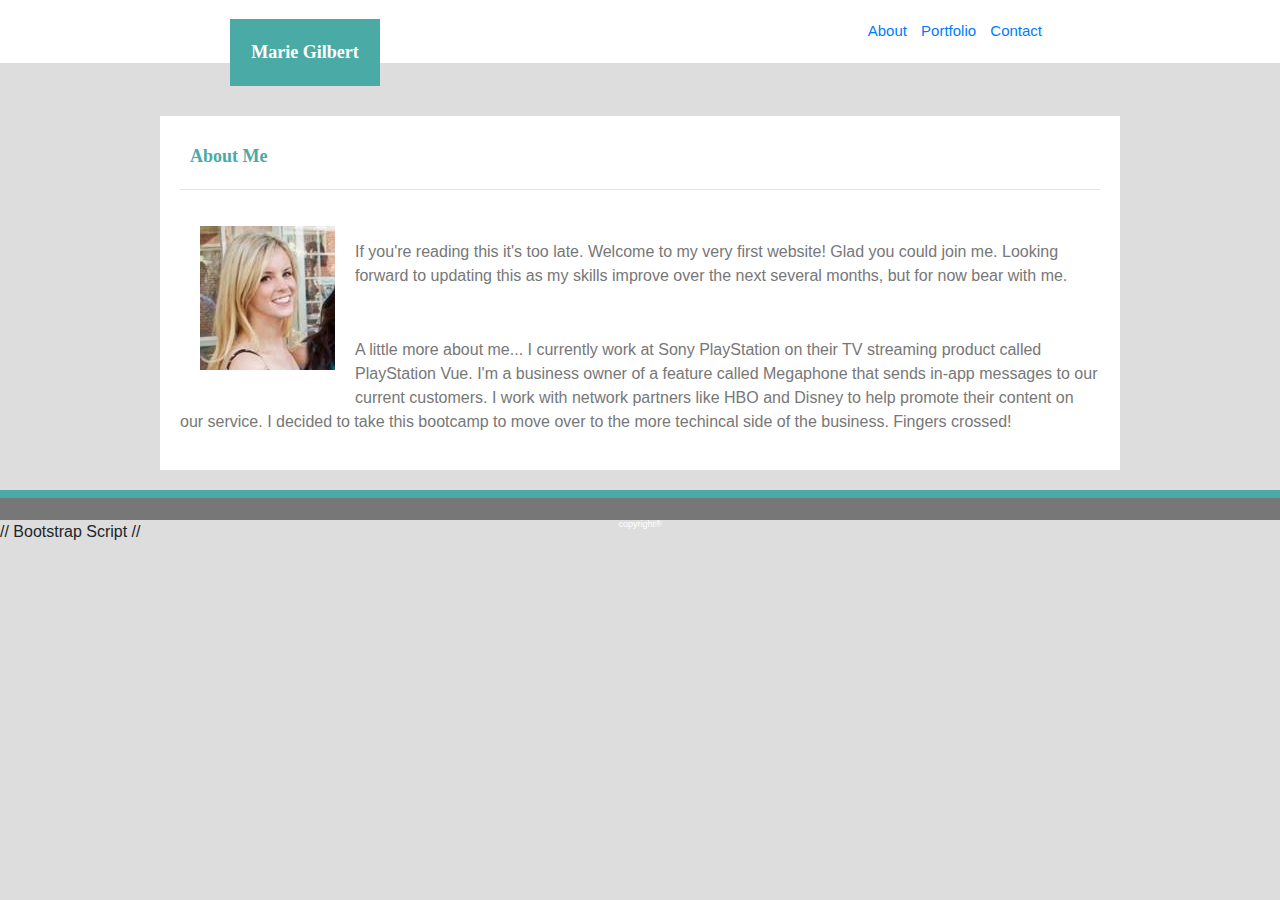
==== index.html @ 9dc56440 "added responsive meta tag to all HTML docs" ====
<!DOCTYPE html>
<html lang="en">
<head>
    <meta charset="UTF-8">
    // Bootstrap responsive meta tag //
    <meta name="viewport" content="width=device-width, initial-scale=1, shrink-to-fit=no">
    <meta http-equiv="X-UA-Compatible" content="ie=edge">
    // Bootstrap CSS //
    <link rel="stylesheet" href="https://stackpath.bootstrapcdn.com/bootstrap/4.3.1/css/bootstrap.min.css" integrity="sha384-ggOyR0iXCbMQv3Xipma34MD+dH/1fQ784/j6cY/iJTQUOhcWr7x9JvoRxT2MZw1T" crossorigin="anonymous">
    <link href="assets/css/style.css" rel="stylesheet" type="text/css">
    <title>Index</title>
</head>

<body>

    <nav>
        <a href="index.html">About</a>
        <a href="portfolio.html">Portfolio</a> 
        <a href="contact.html">Contact</a>
    </nav>

    <header>Marie Gilbert</header>

    <div class="wrapper">
        <h2>About Me</h2>

        <hr>

        <div id="headshot">
            <img src="assets\images\Headshot.jpg" alt=headshot>
        </div>

        <div id="paragraph">
            <p>If you're reading this it's too late. Welcome to my very first website! Glad you could join me. Looking forward to updating this as my skills improve over the next several months, but for now bear with me.  </p>
            <p>A little more about me... I currently work at Sony PlayStation on their TV streaming product called PlayStation Vue. I'm a business owner of a feature called Megaphone that sends in-app messages to our current customers. I work with network partners like HBO and Disney to help promote their content on our service. I decided to take this bootcamp to move over to the more techincal side of the business. Fingers crossed!</p>
        </div>
    </div>
    
    <footer class="footer">
        copyright®
    </footer>
    // Bootstrap Script //
    <script src="https://code.jquery.com/jquery-3.3.1.slim.min.js" integrity="sha384-q8i/X+965DzO0rT7abK41JStQIAqVgRVzpbzo5smXKp4YfRvH+8abtTE1Pi6jizo" crossorigin="anonymous"></script>
<script src="https://cdnjs.cloudflare.com/ajax/libs/popper.js/1.14.7/umd/popper.min.js" integrity="sha384-UO2eT0CpHqdSJQ6hJty5KVphtPhzWj9WO1clHTMGa3JDZwrnQq4sF86dIHNDz0W1" crossorigin="anonymous"></script>
<script src="https://stackpath.bootstrapcdn.com/bootstrap/4.3.1/js/bootstrap.min.js" integrity="sha384-JjSmVgyd0p3pXB1rRibZUAYoIIy6OrQ6VrjIEaFf/nJGzIxFDsf4x0xIM+B07jRM" crossorigin="anonymous"></script>
</body>
</html>
---- assets/css/style.css ----
body {
    background-color:#dddddd;
}

nav {
    padding: 20px;
    margin: 0px;
    position: absolute;
    top: 0; right: 0; left: 0;
    font: Arial, Helvetica, sans-serif;
    color:#777777;
    background-color: #ffffff;
    font-size: 15px;
    text-align: right;
}

a {
    margin: 0px 5px;
    position: relative;
    right: 213px;
}

header {
    padding: 20px;
    margin: 5px;
    color: #ffffff;
    background-color: #4aaaa5;
    font-family: Georgia;
    font-size: 18px;
    font-weight: bold;
    text-align: center;
    width: 150px;
    position: relative;
    top: -10px;
    left: 225px;
}

h1 {
    padding: 20px;
    margin: 20px;
    color: #4aaaa5;
    font-size: 18px;
    font-weight: bold;
    text-align: center;
    position: absolute; 
    font-family: 'Georgia', Times, 'Times New Roman', serif;
    font-weight: bold;
    text-align: left;
}

.wrapper {
    width: 960px;
    margin: 20px auto;
    padding: 20px;
    background-color: #ffffff;
    color:#777777;
    font-family: Arial, Helvetica, sans-serif;
}

.container {
    display: flex;
    flex-wrap: wrap;
}

.group {
    margin: 15px;
}

hr {
    color:#dddddd;  
}

#headshot {
    float: left;
    display: inline-block;
    padding: 20px;
}

p {
    margin-top: 50px;
    font: Arial, Helvetica, sans-serif;
    color: #777777;
}

h2 {
    padding: 5px;
    margin: 5px;
    color: #4aaaa5;
    font-size: 18px;
    font-weight: bold;
    font-family: 'Georgia', Times, 'Times New Roman', serif;
}

h3 {
    font-family: 'Georgia', Times, 'Times New Roman', serif;
    font-size: 14px;
    text-align: center;
    width: 210px;
    color:#ffffff;
    background-color: #4aaaa5;
    padding: 20px;
    z-index: 2;
}

.footer {
    text-align: center;
    padding: 20px 0 0 0;
    color: #ffffff;
    background: #777777;
    font-size: 9px;
    height: 30px;
    position: relative;
    left: 0 ; right: 0; bottom: 0;
    border-top: 8px solid #4aaaa5;
    }

    .header {
        margin-top: 5px;
        z-index: 5;
        position: relative;
        top: 150px;
    }

.image {
    margin-bottom: 0px;
    z-index: 0;
}

button {
    color:#ffffff;
    background-color: #4aaaa5;
    font-size: 14px;
    font-family: Georgia;
    padding: 5px;
    margin-top: 50px;
    width: 75px;
    border: 5px;
}

.form {
    max-width: 960px;
    margin-top: 20px;
}

input {
    width: 100%;
    padding: 12px 20px;
    margin: 8px 0;
    box-sizing: border-box;
}

h4 {
    font-family: 'Georgia', Times, 'Times New Roman', serif;
}
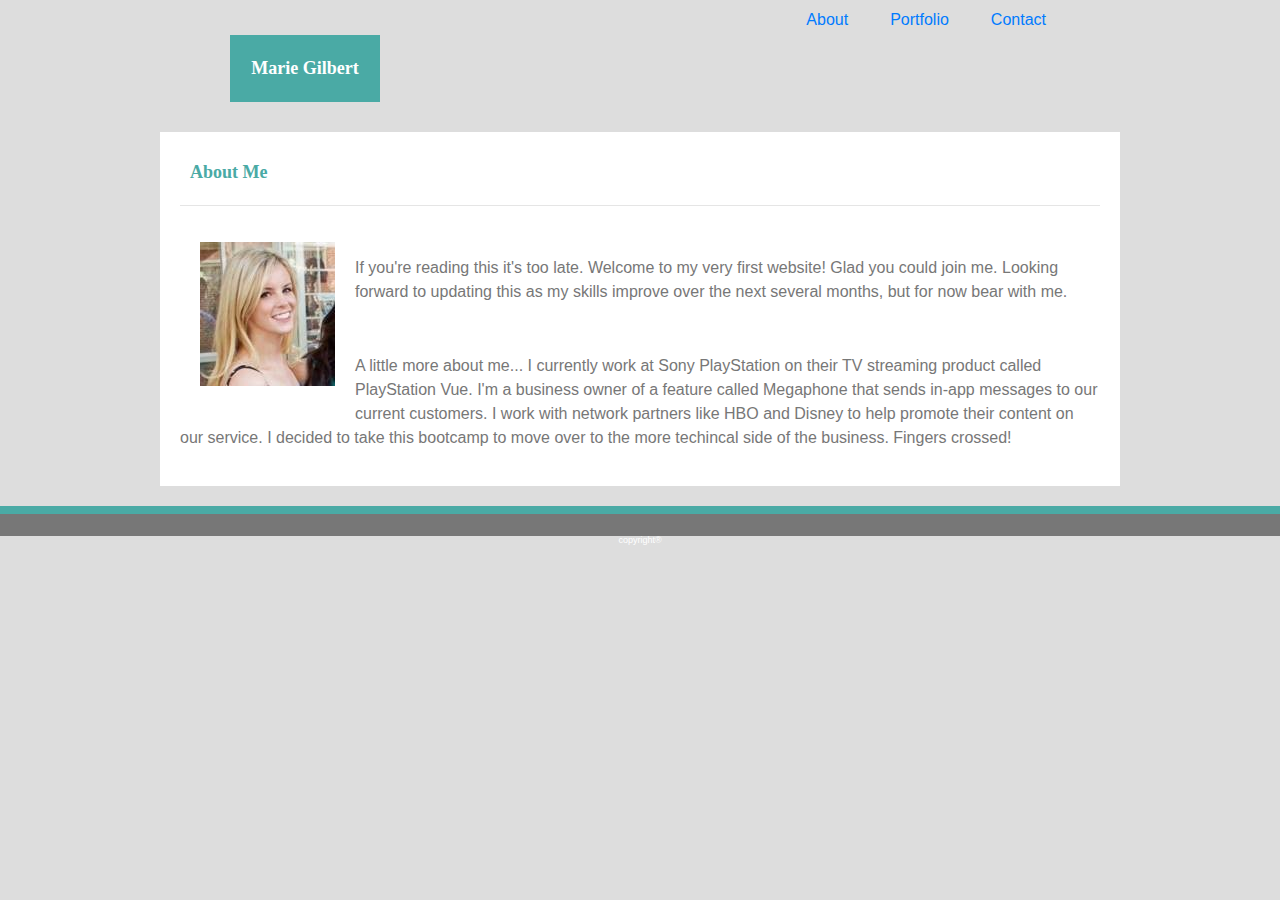
==== commit ce1f7111: "updated bootstrapstyle css and nav elements" ====
--- a/index.html
+++ b/index.html
@@ -2,22 +2,29 @@
 <html lang="en">
 <head>
     <meta charset="UTF-8">
-    // Bootstrap responsive meta tag //
+    <!--Bootstrap responsive meta tag-->
     <meta name="viewport" content="width=device-width, initial-scale=1, shrink-to-fit=no">
     <meta http-equiv="X-UA-Compatible" content="ie=edge">
-    // Bootstrap CSS //
+    <!--Bootstrap CSS-->
     <link rel="stylesheet" href="https://stackpath.bootstrapcdn.com/bootstrap/4.3.1/css/bootstrap.min.css" integrity="sha384-ggOyR0iXCbMQv3Xipma34MD+dH/1fQ784/j6cY/iJTQUOhcWr7x9JvoRxT2MZw1T" crossorigin="anonymous">
-    <link href="assets/css/style.css" rel="stylesheet" type="text/css">
+    <link href="assets/css/bootstrapstyle.css" rel="stylesheet" type="text/css">
     <title>Index</title>
 </head>
 
 <body>
 
-    <nav>
-        <a href="index.html">About</a>
-        <a href="portfolio.html">Portfolio</a> 
-        <a href="contact.html">Contact</a>
-    </nav>
+
+        <ul class="nav justify-content-end">
+            <li class="nav-item">
+                <a class="nav-link active" href="index.html">About</a>
+            </li>
+            <li class="nav-item">
+                <a class="nav-link active" href="portfolio.html">Portfolio</a>
+            </li>
+            <li class="nav-item"> 
+                <a class="nav-link active" href="contact.html">Contact</a>
+            </li>
+        </ul>
 
     <header>Marie Gilbert</header>
 
@@ -39,7 +46,7 @@
     <footer class="footer">
         copyright®
     </footer>
-    // Bootstrap Script //
+    <!--Bootstrap Script-->
     <script src="https://code.jquery.com/jquery-3.3.1.slim.min.js" integrity="sha384-q8i/X+965DzO0rT7abK41JStQIAqVgRVzpbzo5smXKp4YfRvH+8abtTE1Pi6jizo" crossorigin="anonymous"></script>
 <script src="https://cdnjs.cloudflare.com/ajax/libs/popper.js/1.14.7/umd/popper.min.js" integrity="sha384-UO2eT0CpHqdSJQ6hJty5KVphtPhzWj9WO1clHTMGa3JDZwrnQq4sF86dIHNDz0W1" crossorigin="anonymous"></script>
 <script src="https://stackpath.bootstrapcdn.com/bootstrap/4.3.1/js/bootstrap.min.js" integrity="sha384-JjSmVgyd0p3pXB1rRibZUAYoIIy6OrQ6VrjIEaFf/nJGzIxFDsf4x0xIM+B07jRM" crossorigin="anonymous"></script>
--- a/assets/css/bootstrapstyle.css
+++ b/assets/css/bootstrapstyle.css
@@ -0,0 +1,154 @@
+body {
+    background-color:#dddddd;
+}
+
+nav {
+    padding: 20px;
+    margin: 0px;
+    position: absolute;
+    top: 0; right: 0; left: 0;
+    font: Arial, Helvetica, sans-serif;
+    color:#777777;
+    background-color: #ffffff;
+    font-size: 15px;
+    text-align: right;
+}
+
+a {
+    margin: 0px 5px;
+    position: relative;
+    right: 213px;
+}
+
+header {
+    padding: 20px;
+    margin: 5px;
+    color: #ffffff;
+    background-color: #4aaaa5;
+    font-family: Georgia;
+    font-size: 18px;
+    font-weight: bold;
+    text-align: center;
+    width: 150px;
+    position: relative;
+    top: -10px;
+    left: 225px;
+}
+
+h1 {
+    padding: 20px;
+    margin: 20px;
+    color: #4aaaa5;
+    font-size: 18px;
+    font-weight: bold;
+    text-align: center;
+    position: absolute; 
+    font-family: 'Georgia', Times, 'Times New Roman', serif;
+    font-weight: bold;
+    text-align: left;
+}
+
+.wrapper {
+    width: 960px;
+    margin: 20px auto;
+    padding: 20px;
+    background-color: #ffffff;
+    color:#777777;
+    font-family: Arial, Helvetica, sans-serif;
+}
+
+.container {
+    display: flex;
+    flex-wrap: wrap;
+}
+
+.group {
+    margin: 15px;
+}
+
+hr {
+    color:#dddddd;  
+}
+
+#headshot {
+    float: left;
+    display: inline-block;
+    padding: 20px;
+}
+
+p {
+    margin-top: 50px;
+    font: Arial, Helvetica, sans-serif;
+    color: #777777;
+}
+
+h2 {
+    padding: 5px;
+    margin: 5px;
+    color: #4aaaa5;
+    font-size: 18px;
+    font-weight: bold;
+    font-family: 'Georgia', Times, 'Times New Roman', serif;
+}
+
+h3 {
+    font-family: 'Georgia', Times, 'Times New Roman', serif;
+    font-size: 14px;
+    text-align: center;
+    width: 210px;
+    color:#ffffff;
+    background-color: #4aaaa5;
+    padding: 20px;
+    z-index: 2;
+}
+
+.footer {
+    text-align: center;
+    padding: 20px 0 0 0;
+    color: #ffffff;
+    background: #777777;
+    font-size: 9px;
+    height: 30px;
+    position: relative;
+    left: 0 ; right: 0; bottom: 0;
+    border-top: 8px solid #4aaaa5;
+    }
+
+    .header {
+        margin-top: 5px;
+        z-index: 5;
+        position: relative;
+        top: 150px;
+    }
+
+.image {
+    margin-bottom: 0px;
+    z-index: 0;
+}
+
+button {
+    color:#ffffff;
+    background-color: #4aaaa5;
+    font-size: 14px;
+    font-family: Georgia;
+    padding: 5px;
+    margin-top: 50px;
+    width: 75px;
+    border: 5px;
+}
+
+.form {
+    max-width: 960px;
+    margin-top: 20px;
+}
+
+input {
+    width: 100%;
+    padding: 12px 20px;
+    margin: 8px 0;
+    box-sizing: border-box;
+}
+
+h4 {
+    font-family: 'Georgia', Times, 'Times New Roman', serif;
+}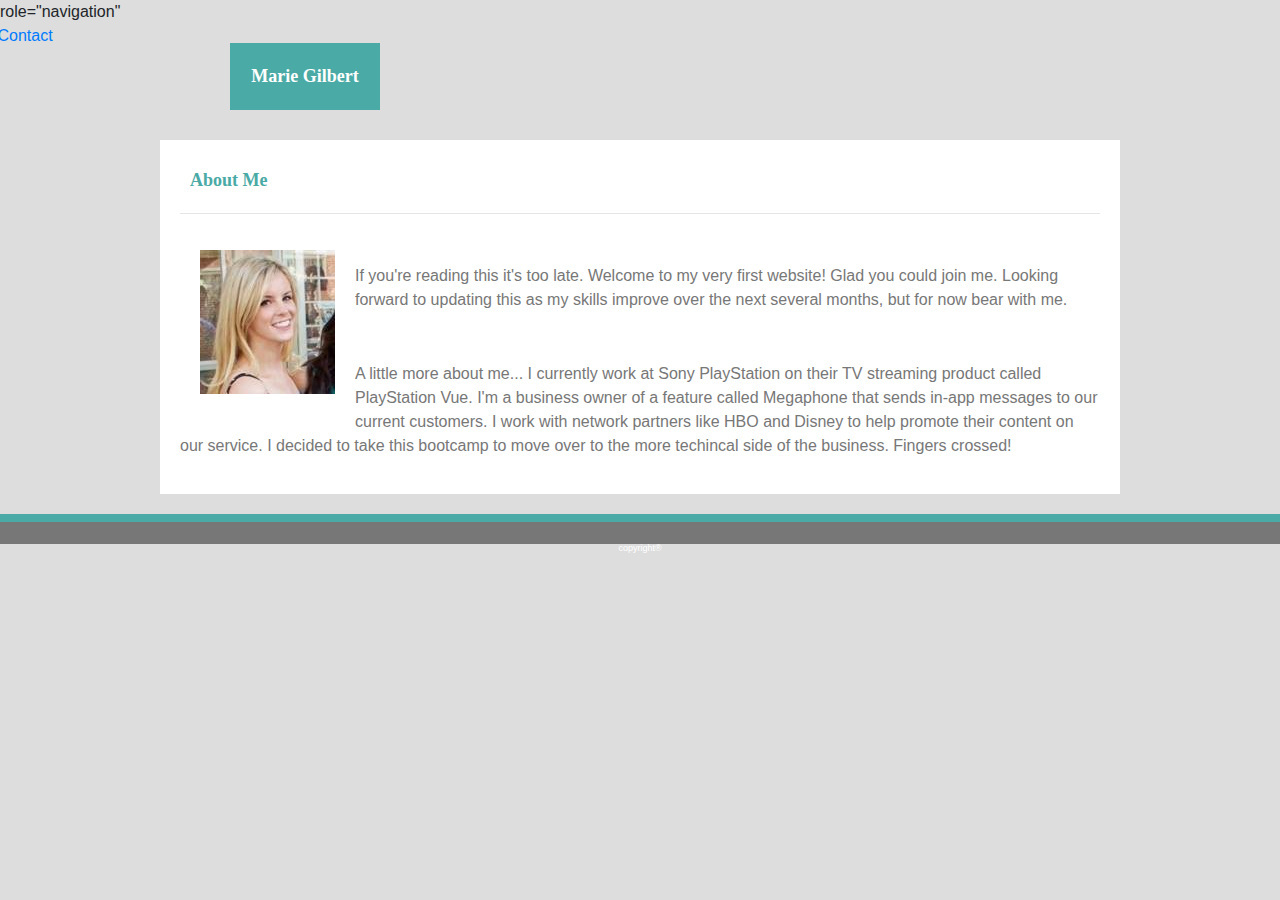
==== commit e0498289: "added div container within nav so its horizontal padding is removed at the breakpoints lower than sp" ====
--- a/index.html
+++ b/index.html
@@ -13,18 +13,21 @@
 
 <body>
 
-
+        role="navigation"
+    
+        <div class="container">
         <ul class="nav justify-content-end">
             <li class="nav-item">
-                <a class="nav-link active" href="index.html">About</a>
+                <a class="nav-about" href="index.html">About</a>
             </li>
             <li class="nav-item">
-                <a class="nav-link active" href="portfolio.html">Portfolio</a>
+                <a class="nav-portfolio" href="portfolio.html">Portfolio</a>
             </li>
             <li class="nav-item"> 
-                <a class="nav-link active" href="contact.html">Contact</a>
+                <a class="nav-contact" href="contact.html">Contact</a>
             </li>
         </ul>
+        </div>
 
     <header>Marie Gilbert</header>
 
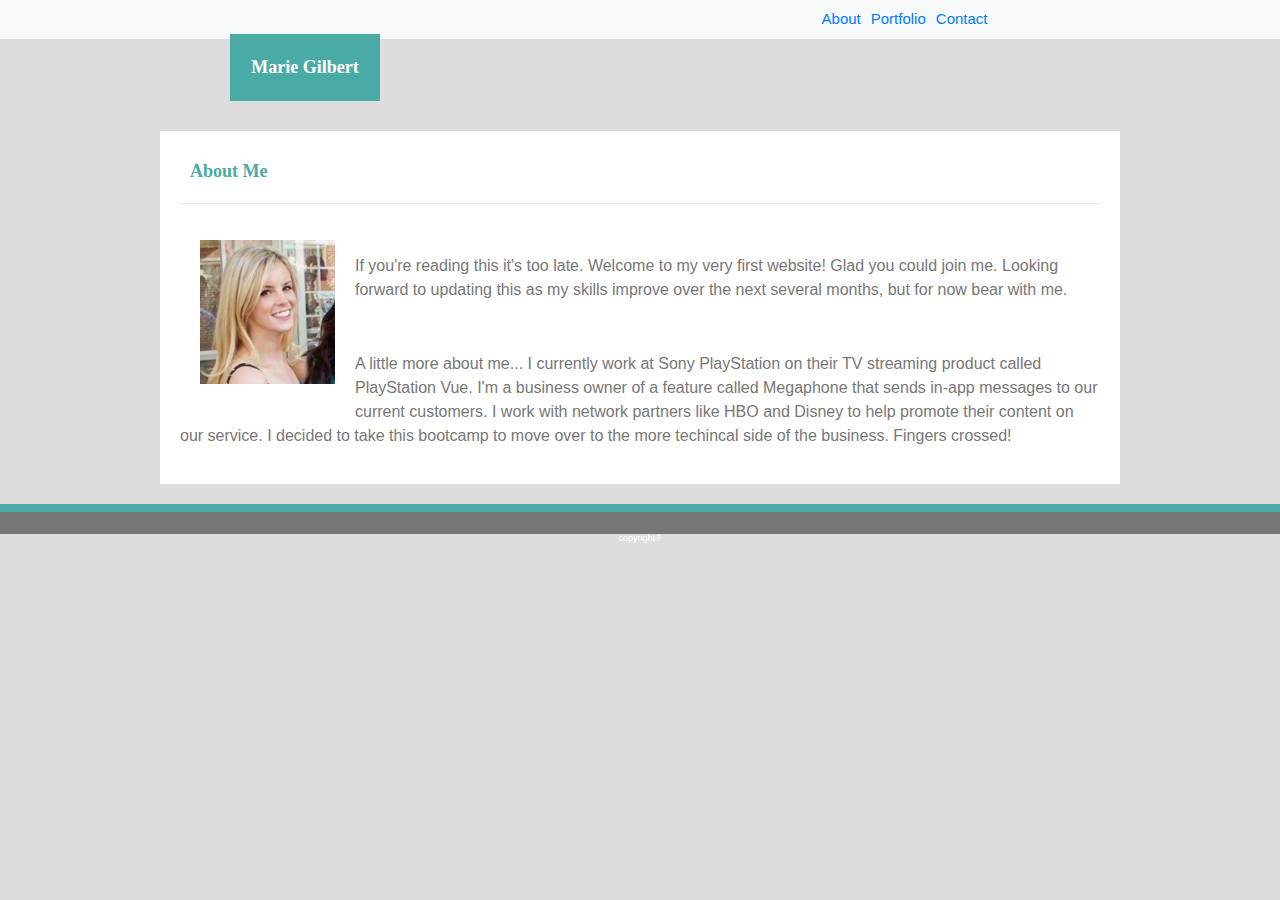
==== commit 60504b84: "updates to  navbar all 3 html files" ====
--- a/index.html
+++ b/index.html
@@ -13,8 +13,9 @@
 
 <body>
 
-        role="navigation"
-    
+    <!--Navigation Bar with links to other pages--> 
+    <nav class="navbar navbar-expand{-sm|-md|-lg|-xl} navbar-fixed-top navbar-light bg-light" role="navigation">
+        <a class="navbar-brand" href </a>
         <div class="container">
         <ul class="nav justify-content-end">
             <li class="nav-item">
@@ -28,6 +29,7 @@
             </li>
         </ul>
         </div>
+    </nav>
 
     <header>Marie Gilbert</header>
 
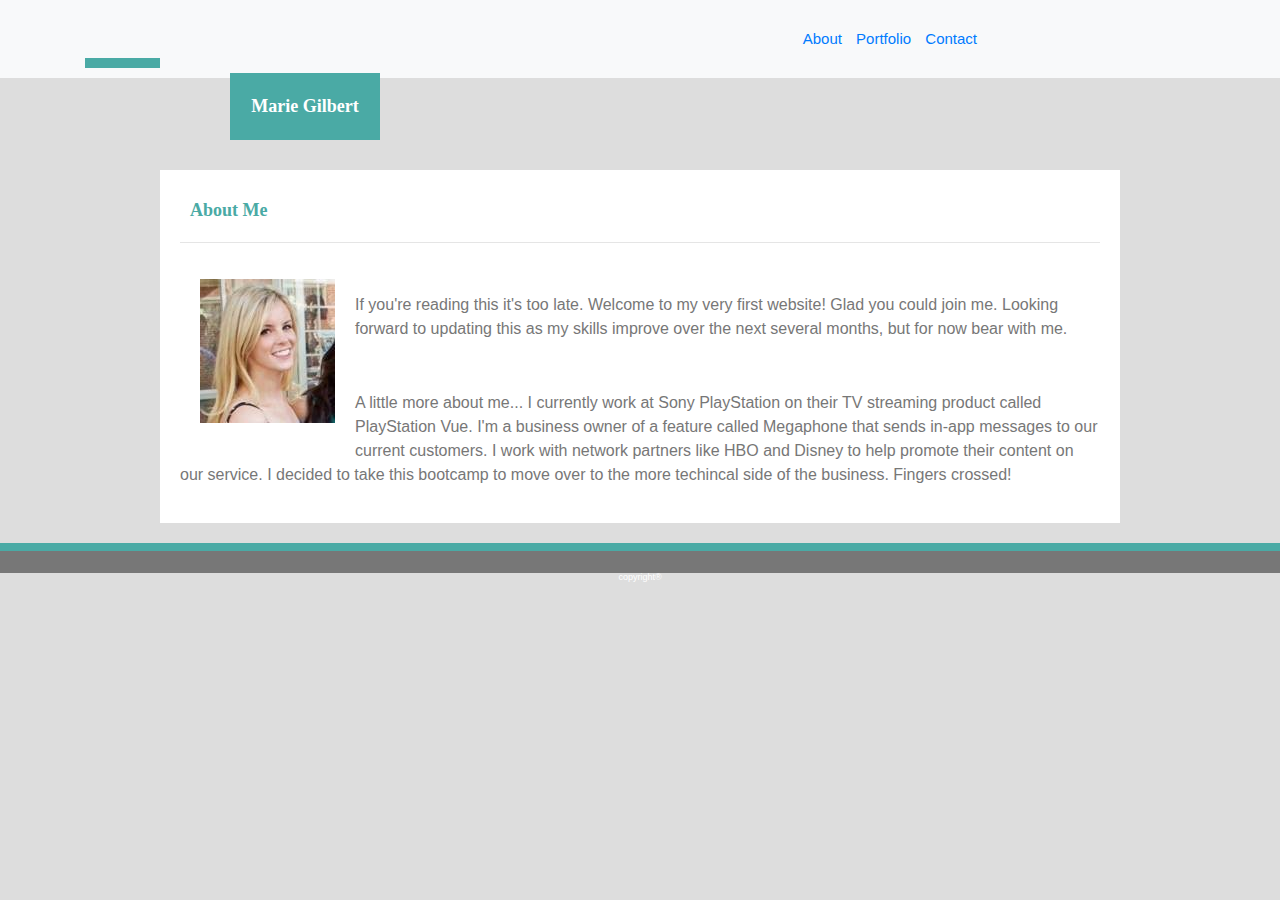
==== commit cb713bd7: "added div navbar class header, made a tags dry" ====
--- a/index.html
+++ b/index.html
@@ -15,21 +15,22 @@
 
     <!--Navigation Bar with links to other pages--> 
     <nav class="navbar navbar-expand{-sm|-md|-lg|-xl} navbar-fixed-top navbar-light bg-light" role="navigation">
-        <a class="navbar-brand" href </a>
-        <div class="container">
-        <ul class="nav justify-content-end">
-            <li class="nav-item">
-                <a class="nav-about" href="index.html">About</a>
-            </li>
-            <li class="nav-item">
-                <a class="nav-portfolio" href="portfolio.html">Portfolio</a>
-            </li>
-            <li class="nav-item"> 
-                <a class="nav-contact" href="contact.html">Contact</a>
-            </li>
-        </ul>
-        </div>
-    </nav>
+            <div class="container">
+                <div class="navbar-header">
+                    <button type="button" class="navbar-toggle collapsed"
+                        data-toggle="collapse" data-target="navbar" aria-expanded="flase" aria-controls="navbar">
+                    
+                    </button>
+                </div>
+                <ul class="nav justify-content-end">
+                    <li class="nav-item">
+                        <a class="nav-about" href="index.html">About</a>
+                        <a class="nav-portfolio" href="portfolio.html">Portfolio</a>
+                        <a class="nav-contact" href="contact.html">Contact</a>     
+                    </li>
+                </ul>
+            </div>
+            </nav>
 
     <header>Marie Gilbert</header>
 
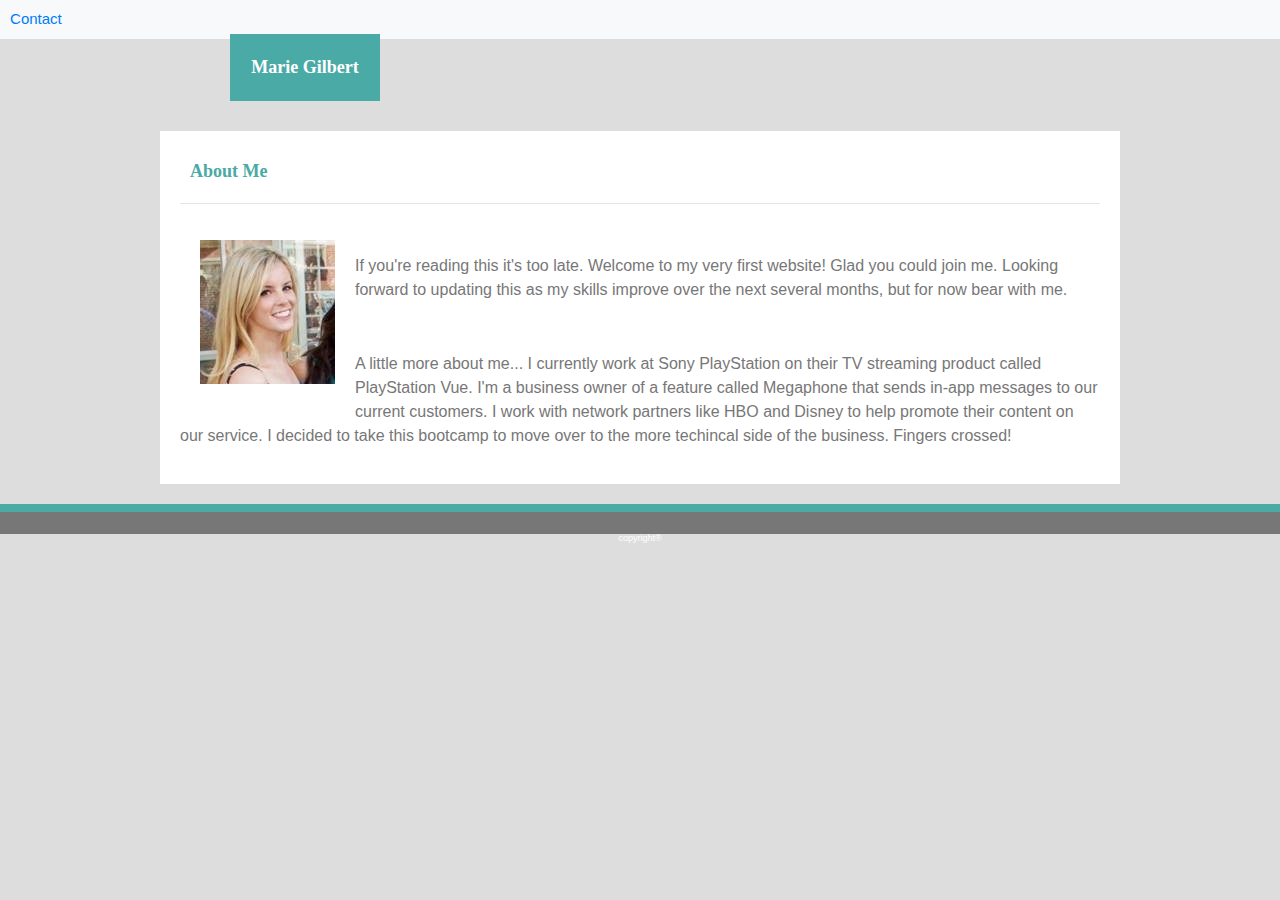
==== commit fb088a66: "updated portfolio grids with rows and columns, and started to update CSS with media queries" ====
--- a/index.html
+++ b/index.html
@@ -12,25 +12,19 @@
 </head>
 
 <body>
-
     <!--Navigation Bar with links to other pages--> 
     <nav class="navbar navbar-expand{-sm|-md|-lg|-xl} navbar-fixed-top navbar-light bg-light" role="navigation">
+        <a class="navbar-brand" href="#"></a>
             <div class="container">
-                <div class="navbar-header">
-                    <button type="button" class="navbar-toggle collapsed"
-                        data-toggle="collapse" data-target="navbar" aria-expanded="flase" aria-controls="navbar">
-                    
-                    </button>
-                </div>
                 <ul class="nav justify-content-end">
                     <li class="nav-item">
                         <a class="nav-about" href="index.html">About</a>
                         <a class="nav-portfolio" href="portfolio.html">Portfolio</a>
-                        <a class="nav-contact" href="contact.html">Contact</a>     
+                        <a class="nav-contact" href="contact.html">Contact</a>
                     </li>
                 </ul>
             </div>
-            </nav>
+    </nav>
 
     <header>Marie Gilbert</header>
 
--- a/assets/css/bootstrapstyle.css
+++ b/assets/css/bootstrapstyle.css
@@ -151,4 +151,16 @@
 
 h4 {
     font-family: 'Georgia', Times, 'Times New Roman', serif;
-}+}
+
+// Extra small devices (portrait phones, less than 576px)
+// No media query for `xs` since this is the default in Bootstrap
+
+// Small devices (landscape phones, 640px and up)
+@media (min-width: 640px) { ... }
+
+// Medium devices (tablets, 768px and up)
+@media (min-width: 768px) { ... }
+
+// Large devices (desktops, 980px and up)
+@media (min-width: 980px) { ... }
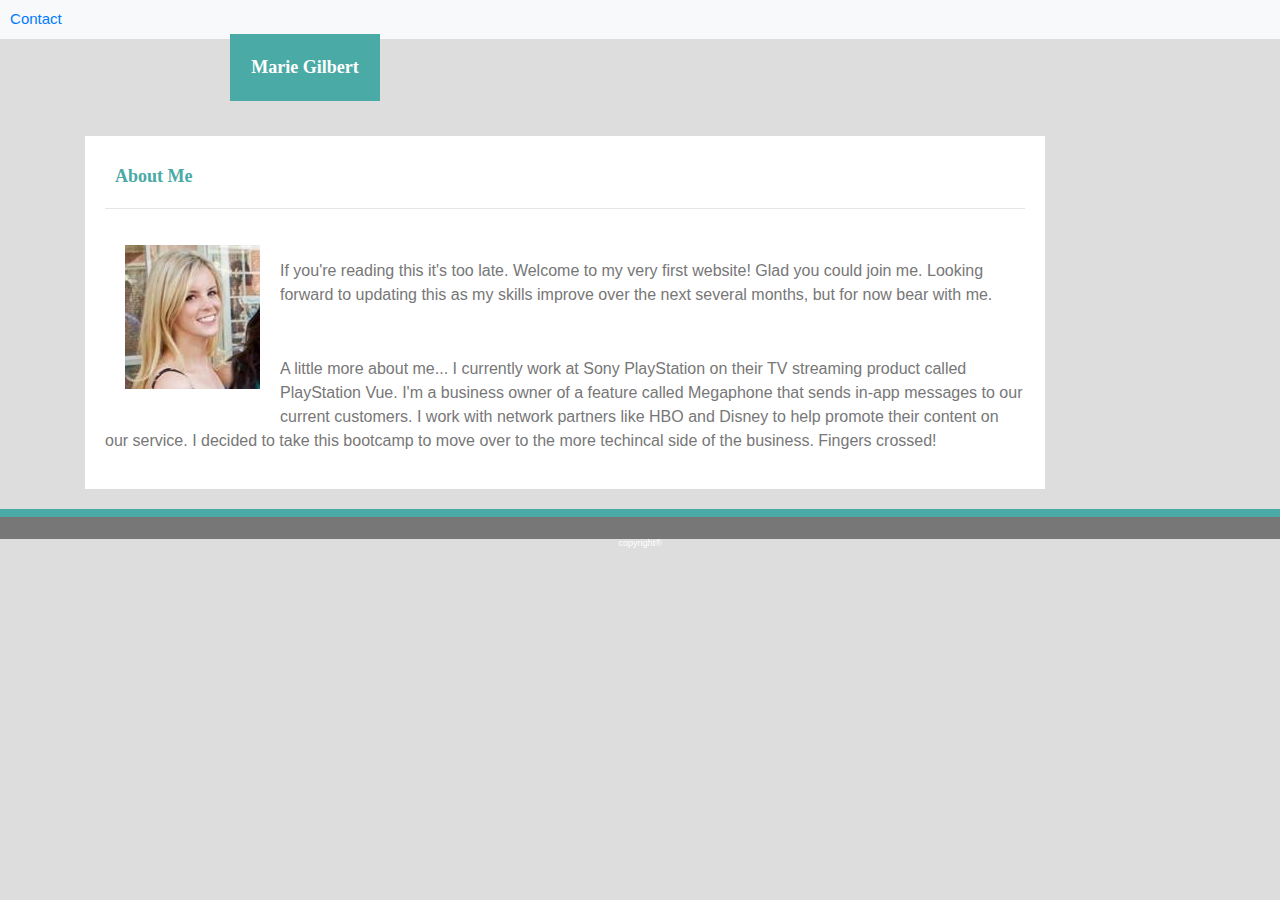
==== commit f52d0a09: "updated columns and rows for all html pages" ====
--- a/index.html
+++ b/index.html
@@ -28,21 +28,27 @@
 
     <header>Marie Gilbert</header>
 
-    <div class="wrapper">
-        <h2>About Me</h2>
+<!-- Creates the Overall Grid -->
+    <div class="container">
+        <div class="row">
+            <div class="col-sm-9">
+                <div class="wrapper">
+                    <h2>About Me</h2>
 
-        <hr>
+                    <hr>
 
-        <div id="headshot">
-            <img src="assets\images\Headshot.jpg" alt=headshot>
+                    <div id="headshot">
+                        <img src="assets\images\Headshot.jpg" alt=headshot>
+                    </div>
+
+                    <div id="paragraph">
+                        <p>If you're reading this it's too late. Welcome to my very first website! Glad you could join me. Looking forward to updating this as my skills improve over the next several months, but for now bear with me.  </p>
+                        <p>A little more about me... I currently work at Sony PlayStation on their TV streaming product called PlayStation Vue. I'm a business owner of a feature called Megaphone that sends in-app messages to our current customers. I work with network partners like HBO and Disney to help promote their content on our service. I decided to take this bootcamp to move over to the more techincal side of the business. Fingers crossed!</p>
+                    </div>
+                </div>
+            </div>
         </div>
-
-        <div id="paragraph">
-            <p>If you're reading this it's too late. Welcome to my very first website! Glad you could join me. Looking forward to updating this as my skills improve over the next several months, but for now bear with me.  </p>
-            <p>A little more about me... I currently work at Sony PlayStation on their TV streaming product called PlayStation Vue. I'm a business owner of a feature called Megaphone that sends in-app messages to our current customers. I work with network partners like HBO and Disney to help promote their content on our service. I decided to take this bootcamp to move over to the more techincal side of the business. Fingers crossed!</p>
-        </div>
-    </div>
-    
+    </div>     
     <footer class="footer">
         copyright®
     </footer>
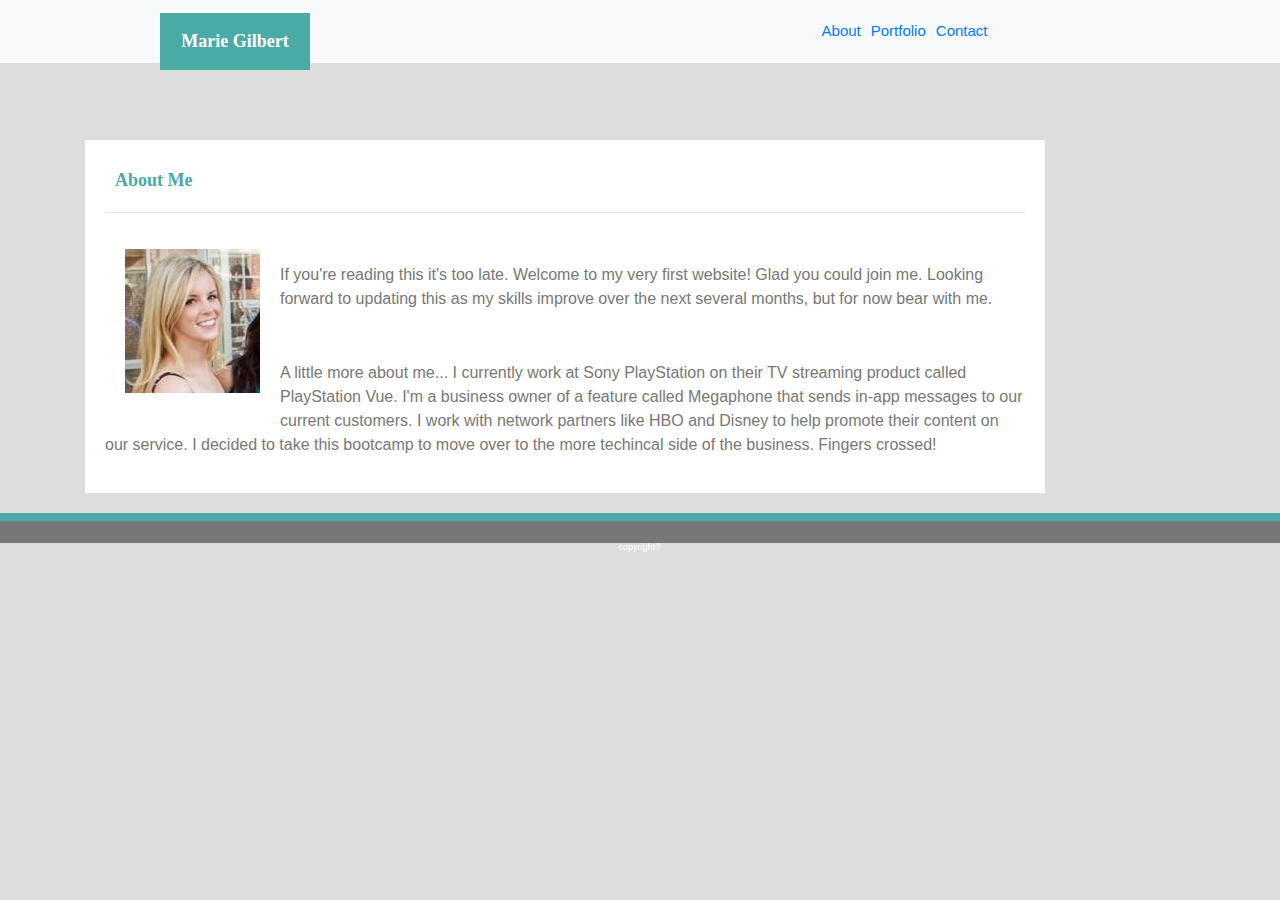
==== commit dbb2c70d: "final upload" ====
--- a/index.html
+++ b/index.html
@@ -14,23 +14,29 @@
 <body>
     <!--Navigation Bar with links to other pages--> 
     <nav class="navbar navbar-expand{-sm|-md|-lg|-xl} navbar-fixed-top navbar-light bg-light" role="navigation">
-        <a class="navbar-brand" href="#"></a>
+            <a class="navbar-brand" href </a>
             <div class="container">
-                <ul class="nav justify-content-end">
-                    <li class="nav-item">
-                        <a class="nav-about" href="index.html">About</a>
-                        <a class="nav-portfolio" href="portfolio.html">Portfolio</a>
-                        <a class="nav-contact" href="contact.html">Contact</a>
-                    </li>
-                </ul>
+            <ul class="nav justify-content-end">
+                <li class="nav-item">
+                    <a class="nav-about" href="index.html">About</a>
+                </li>
+                <li class="nav-item">
+                    <a class="nav-portfolio" href="portfolio.html">Portfolio</a>
+                </li>
+                <li class="nav-item"> 
+                    <a class="nav-contact" href="contact.html">Contact</a>
+                </li>
+            </ul>
             </div>
-    </nav>
+        </nav>
 
     <header>Marie Gilbert</header>
 
 <!-- Creates the Overall Grid -->
     <div class="container">
+<!-- Row 1 Level 1 -->
         <div class="row">
+            <!--Row 1 Column 1-->
             <div class="col-sm-9">
                 <div class="wrapper">
                     <h2>About Me</h2>
@@ -48,10 +54,13 @@
                 </div>
             </div>
         </div>
-    </div>     
+    </div>  
+    
+    <!--Not Sticky Footer but will be one day-->  
     <footer class="footer">
         copyright®
     </footer>
+
     <!--Bootstrap Script-->
     <script src="https://code.jquery.com/jquery-3.3.1.slim.min.js" integrity="sha384-q8i/X+965DzO0rT7abK41JStQIAqVgRVzpbzo5smXKp4YfRvH+8abtTE1Pi6jizo" crossorigin="anonymous"></script>
 <script src="https://cdnjs.cloudflare.com/ajax/libs/popper.js/1.14.7/umd/popper.min.js" integrity="sha384-UO2eT0CpHqdSJQ6hJty5KVphtPhzWj9WO1clHTMGa3JDZwrnQq4sF86dIHNDz0W1" crossorigin="anonymous"></script>
--- a/assets/css/bootstrapstyle.css
+++ b/assets/css/bootstrapstyle.css
@@ -1,5 +1,9 @@
 body {
     background-color:#dddddd;
+}
+
+.navbar {
+    padding: 20px;
 }
 
 nav {
@@ -21,8 +25,8 @@
 }
 
 header {
-    padding: 20px;
-    margin: 5px;
+    padding: 15px;
+    margin: 0px;
     color: #ffffff;
     background-color: #4aaaa5;
     font-family: Georgia;
@@ -31,8 +35,8 @@
     text-align: center;
     width: 150px;
     position: relative;
-    top: -10px;
-    left: 225px;
+    top: -50px;
+    left: 160px;
 }
 
 h1 {
@@ -95,7 +99,7 @@
     font-family: 'Georgia', Times, 'Times New Roman', serif;
     font-size: 14px;
     text-align: center;
-    width: 210px;
+    width: 250px;
     color:#ffffff;
     background-color: #4aaaa5;
     padding: 20px;
@@ -156,11 +160,46 @@
 // Extra small devices (portrait phones, less than 576px)
 // No media query for `xs` since this is the default in Bootstrap
 
-// Small devices (landscape phones, 640px and up)
-@media (min-width: 640px) { ... }
-
-// Medium devices (tablets, 768px and up)
-@media (min-width: 768px) { ... }
+
+// XSmall devices (landscape phones, 640px and up)
+@media (max-width: 640px) {
+    .container {
+        max-width: 600px;
+    }
+}
+
+// Small devices (tablets, 768px and up)
+@media (max-width: 768px) {
+
+}
+
+// Medium devices (desktops, 980px and up)
+@media (max-width: 980px) {
+
+}
 
 // Large devices (desktops, 980px and up)
-@media (min-width: 980px) { ... }
+@media (max-width: 980px) {
+
+}
+
+$grid-columns:      12;
+$grid-gutter-width: 30px;
+
+$grid-breakpoints: (
+  // Extra small screen / phone
+  xs: 0,
+  // Small screen / phone
+  sm: 640px,
+  // Medium screen / tablet
+  md: 768px,
+  // Large screen / desktop
+  lg: 980px,
+);
+
+$container-max-widths: (
+  sm: 640px,
+  md: 768px,
+  lg: 980px,
+  xl: 1200px
+);
